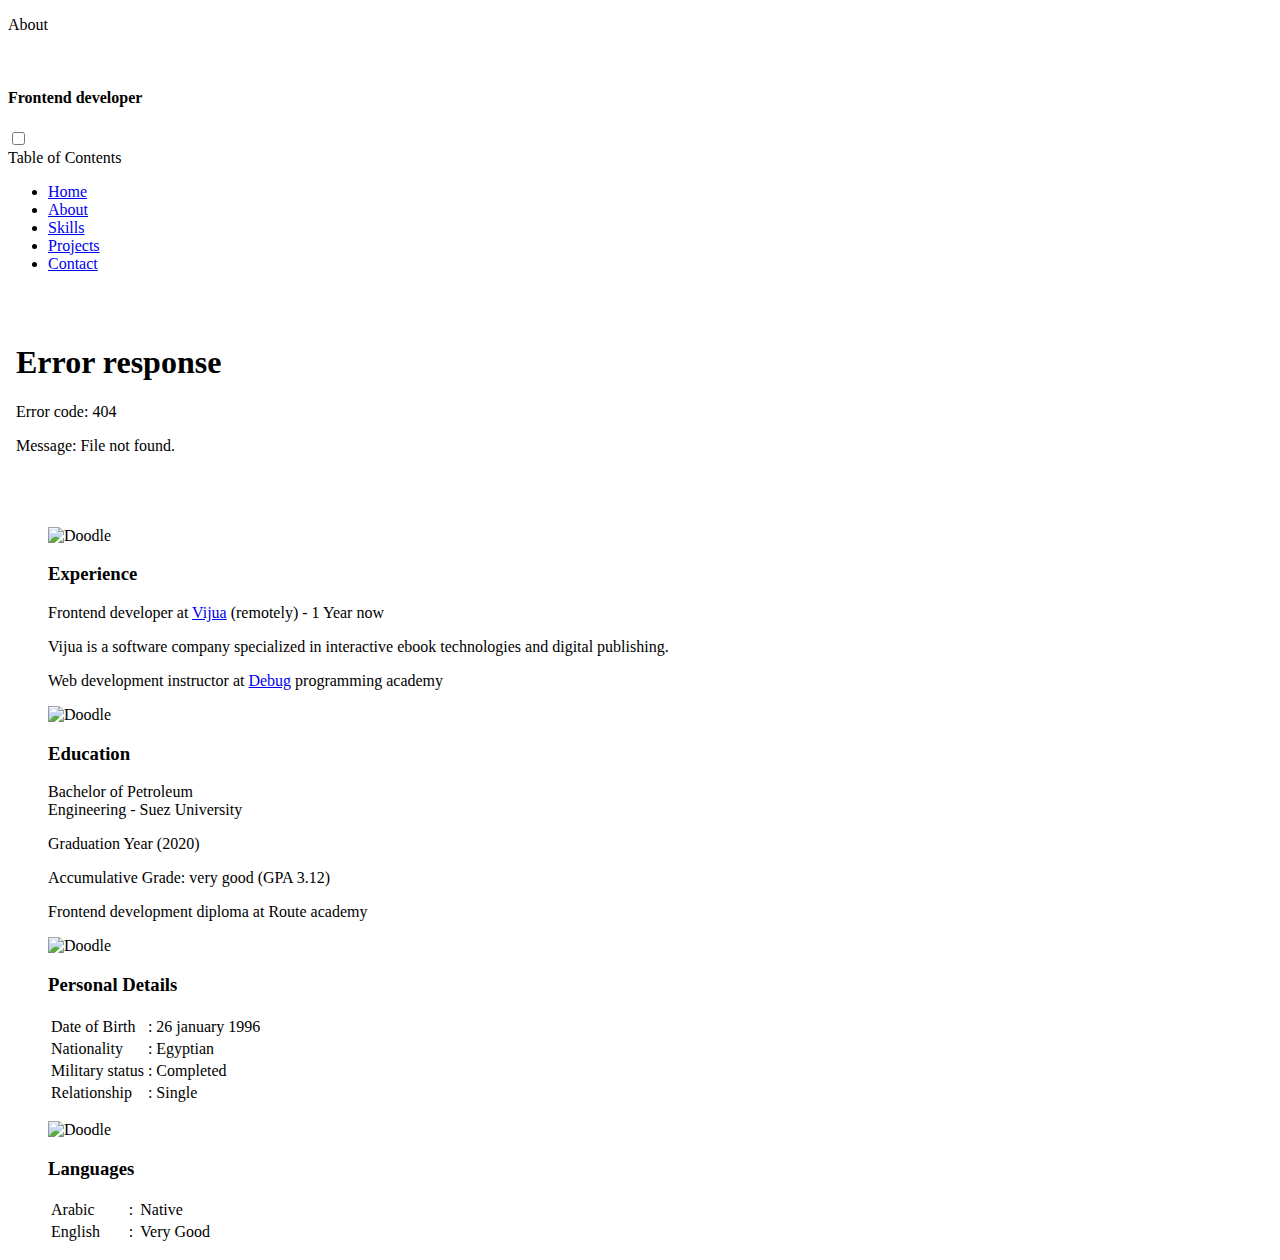
==== about.html @ 5c9eaf1d "Update about.html" ====
<!DOCTYPE html>
<html lang="en">

<head>
    <meta charset="UTF-8" />
    <meta name="viewport" content="width=device-width, initial-scale=1.0" />
    <title>Portfolio</title>
    <link rel="icon" href="assets/developer.png" />
    <!-- ^font awesome library -->
    <link rel="stylesheet" href="css/all.min.css" />
    <!-- ^bootstrap css file -->
    <link rel="stylesheet" href="css/bootstrap.min.css" />
    <!-- ^animation library -->
    <link rel="stylesheet" href="css/aos.css" />
    <!-- ^main css file -->
    <link rel="stylesheet" href="css/style.min.css" />
</head>

<body data-page="about">
    <div class="show_dev_img d-none">
        <div class="image">
            <i class="fa-regular fa-rectangle-xmark fa-2xl close_btn"></i>
        </div>
    </div>
    <nav class="lg-width d-flex align-items-baseline justify-content-between py-2 position-fixed top-0 end-0">
        <div class="nav_item ps-3 d-flex align-items-center">
            <div class="me-2 fs-5"><i class="nav_btn fa-solid fa-bars"></i></div>
            <p class="nav_title mb-0 fs-5">About</p>
        </div>
        <div class="social_icons d-flex pe-4">
            <a href="https://www.facebook.com/abdullah.r.7" target="_blank" title="facebook"><i
                    class="fa-brands fa-facebook fs-4 ps-2"></i></a>
            <a href="https://www.linkedin.com/in/abdalla-ramadan-4433691a9" target="_blank" title="linkedin"><i
                    class="fa-brands fa-linkedin fs-4 ps-2"></i></a>
            <a href="https://github.com/AbdallahDonkol" target="_blank" title="github"><i
                    class="fa-brands fa-github fs-4 ps-2"></i></a>
            <a href="mailto:abdullahramadan123@gmail.com" target="_blank" title="gmail"><i
                    class="fa-solid fa-envelope fs-4 ps-2"></i></a>
            <a href="https://www.instagram.com/abdallaa_ramadan/" target="_blank" title="instagram"><i
                    class="fa-brands fa-square-instagram fs-4 ps-2"></i></a>
        </div>
    </nav>
    <main class="mainPage">
        <aside>
            <div class="top my-2 d-flex">
                <div class="dev_image">
                    <img src="assets/portfolio_img.avif" alt="">
                </div>
                <div class="text ps-3">
                    <h4 class="top_title">Frontend developer</h4>
                    <label class="switch">
                        <input type="checkbox" id="mode">
                        <span class="slider"></span>
                    </label>
                </div>
            </div>
            <div class="tableContent mt-5 mb-3">
                <i class="fa-solid fa-list-ul"></i>
                Table of Contents
            </div>
            <ul class="links">
                <li><a href="index.html">Home</a></li>
                <li><a href="about.html" class="active">About</a></li>
                <li><a href="skills.html">Skills</a></li>
                <li><a href="projects.html">Projects</a></li>
                <li><a href="contact.html">Contact</a></li>
            </ul>
            <div class="QR_code">
                <img src="assets/QR_code.avif" alt="">
            </div>
        </aside>
        <section id="about" class="right_content flip_page lg-width position-relative pt-5">
            <div class="loading align-items-baseline">
                <div class="loader"></div>
            </div>
            <p class="iframep position-relative"><iframe frameborder="0" src="iframe1.html" width="100%" scrolling="no"></iframe>
                <a href="#styles" class=" position-absolute" style="top: 80%;left: 50%;"><i
                    class="fa-solid fa-angles-down text-danger fa-beat fs-1"></i></a>
            </p>
            <div class="right_content_bg position-relative"><img src="assets/drawing.avif" alt="">
                <a href="#styles" class=" position-absolute" style="top: 80%;left: 50%;"><i
                    class="fa-solid fa-angles-down text-body fa-beat fs-1"></i></a>
            </div>
            <div class="styles_section scroll_top" id="styles">
                <figure class="about_img1"><img alt="Doodle" src="assets/Doodle.avif" />
                    <figcaption data-aos="fade-right" class="show_on_scroll doodle">
                        <h3>Experience</h3>
                        <p class="mb-1">Frontend developer at <a href="https://www.vijua.com/" target="_blank" class="vijua fw-bold">Vijua</a> (remotely) - 1 Year now</p>
                        <p>Vijua is a software company specialized in interactive ebook technologies and
                            digital publishing.</p>
                        <p>Web development instructor at <a href="https://www.facebook.com/profile.php?id=61552183166316&mibextid=ZbWKwL" target="_blank" class="vijua fw-bold">Debug</a> programming academy</p>
                    </figcaption>
                </figure>
            </div>
            <div class="grid_conatiner">
                <div class="styles_section grid_leftSide scroll_top" id="styles">
                    <figure class="about_img1"><img alt="Doodle" src="assets/Pop.avif" />
                        <figcaption data-aos="fade-right" class="show_on_scroll">
                            <h3>Education</h3>
                            <p class="mb-1">Bachelor of Petroleum <br>Engineering - Suez University</p>
                            <p class="mb-1">Graduation Year (2020)</p>
                            <p class="mb-1 border-bottom pb-1">Accumulative Grade: very good (GPA 3.12)</p>
                            <p>Frontend development diploma at Route academy</p>
                        </figcaption>
                    </figure>
                </div>
                <div class="grid_rightSide">
                    <div class="styles_section scroll_top" id="styles">
                        <figure class="about_img1"><img alt="Doodle" src="assets/doodle2.avif" />
                            <figcaption data-aos="fade-right" class="show_on_scroll">
                                <h3>Personal Details</h3>
                                <table class="position-relative text-white">
                                    <tbody>
                                        <tr>
                                            <td>Date of Birth</td>
                                            <td class="ps-2 pe-3">:</td>
                                            <td>26 january 1996</td>
                                        </tr>
                                        <tr>
                                            <td>Nationality</td>
                                            <td class="ps-2 pe-3">:</td>
                                            <td>Egyptian</td>
                                        </tr>
                                        <tr>
                                            <td>Military status</td>
                                            <td class="ps-2 pe-3">:</td>
                                            <td>Completed</td>
                                        </tr>
                                        <tr>
                                            <td>Relationship</td>
                                            <td class="ps-2 pe-3">:</td>
                                            <td>Single</td>
                                        </tr>
                                    </tbody>
                                </table>
                            </figcaption>
                        </figure>
                    </div>
                    <div class="styles_section scroll_top" id="styles">
                        <figure class="about_img1"><img alt="Doodle" src="assets/astronaut.gif" />
                            <figcaption data-aos="fade-right" class="show_on_scroll">
                                <h3>Languages</h3>
                                <table class="position-relative text-white" style="width: 200px;">
                                    <tbody>
                                        <tr>
                                            <td>Arabic</td>
                                            <td class="ps-2 pe-3">:</td>
                                            <td>Native</td>
                                        </tr>
                                        <tr>
                                            <td>English</td>
                                            <td class="ps-2 pe-3">:</td>
                                            <td>Very Good</td>
                                        </tr>
                                    </tbody>
                                </table>
                            </figcaption>
                        </figure>
                    </div>
                </div>
            </div>
        </section>
    </main>
    <!-- ^bootstrap js file -->
    <script src="js/bootstrap.bundle.min.js"></script>
    <!-- ^ animation library -->
    <script src="js/aos.js"></script>
    <!-- ^jquery library -->
    <script src="js/jquery-3.6.0.min.js"></script>
    <!-- ^main js file -->
    <script src="js/logic.js" defer></script>
</body>

</html>
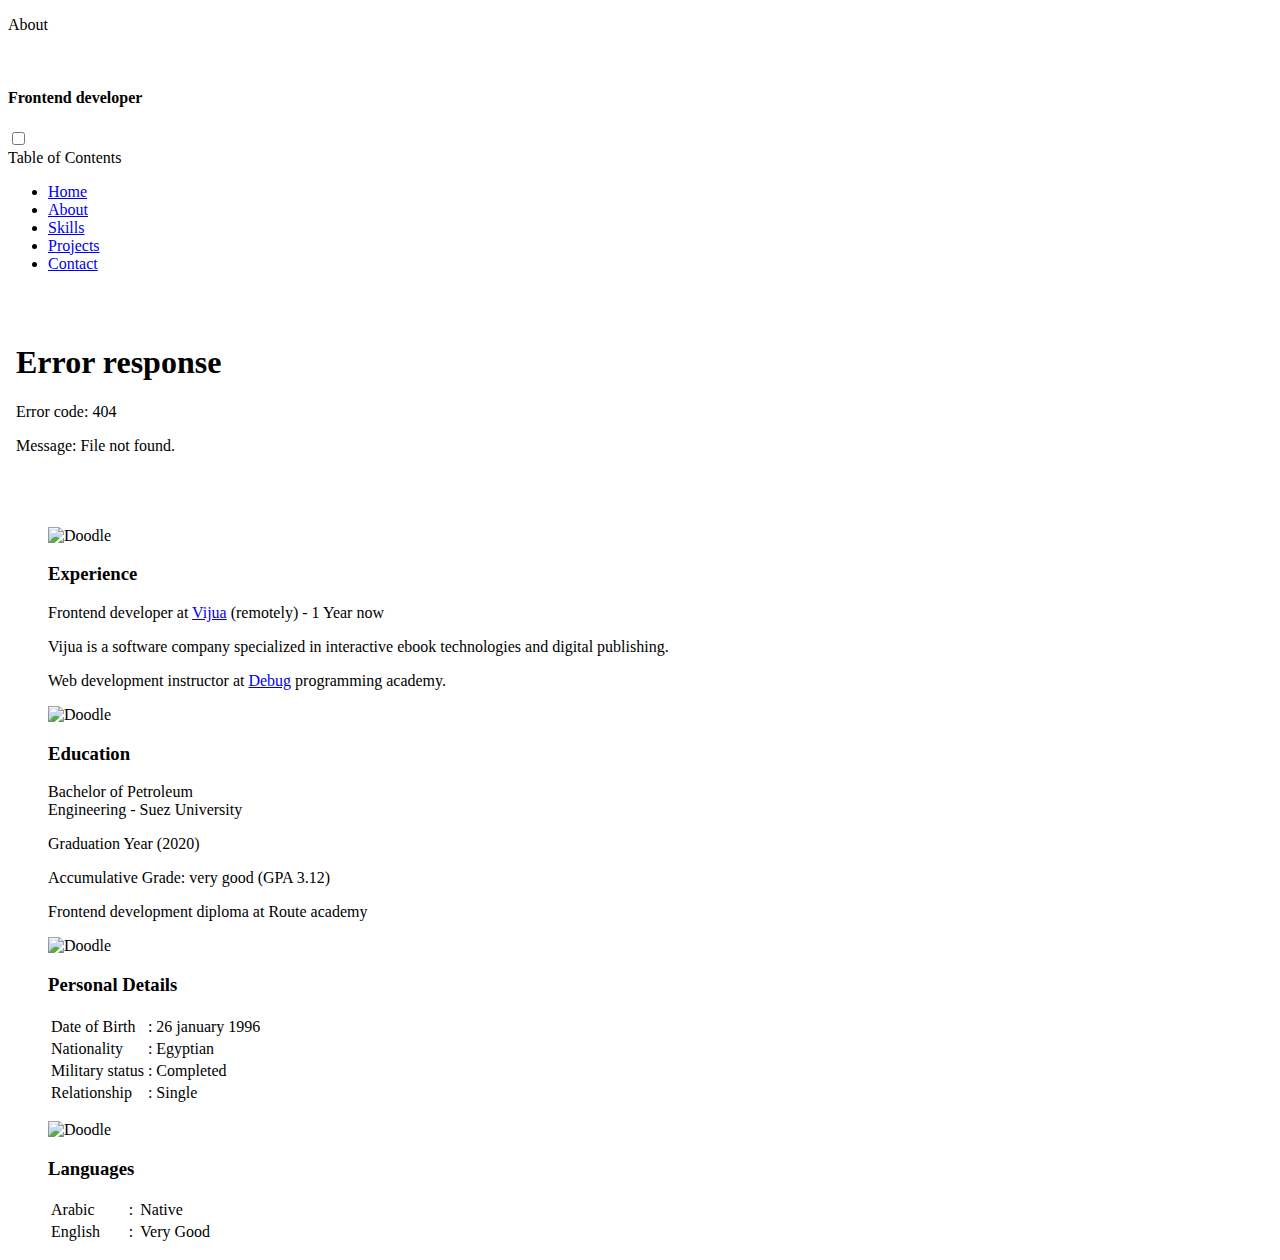
==== commit 74322ed1: "Update about.html" ====
--- a/about.html
+++ b/about.html
@@ -88,7 +88,7 @@
                         <p class="mb-1">Frontend developer at <a href="https://www.vijua.com/" target="_blank" class="vijua fw-bold">Vijua</a> (remotely) - 1 Year now</p>
                         <p>Vijua is a software company specialized in interactive ebook technologies and
                             digital publishing.</p>
-                        <p>Web development instructor at <a href="https://www.facebook.com/profile.php?id=61552183166316&mibextid=ZbWKwL" target="_blank" class="vijua fw-bold">Debug</a> programming academy</p>
+                        <p>Web development instructor at <a href="https://www.facebook.com/profile.php?id=61552183166316&mibextid=ZbWKwL" target="_blank" class="vijua fw-bold">Debug</a> programming academy.</p>
                     </figcaption>
                 </figure>
             </div>
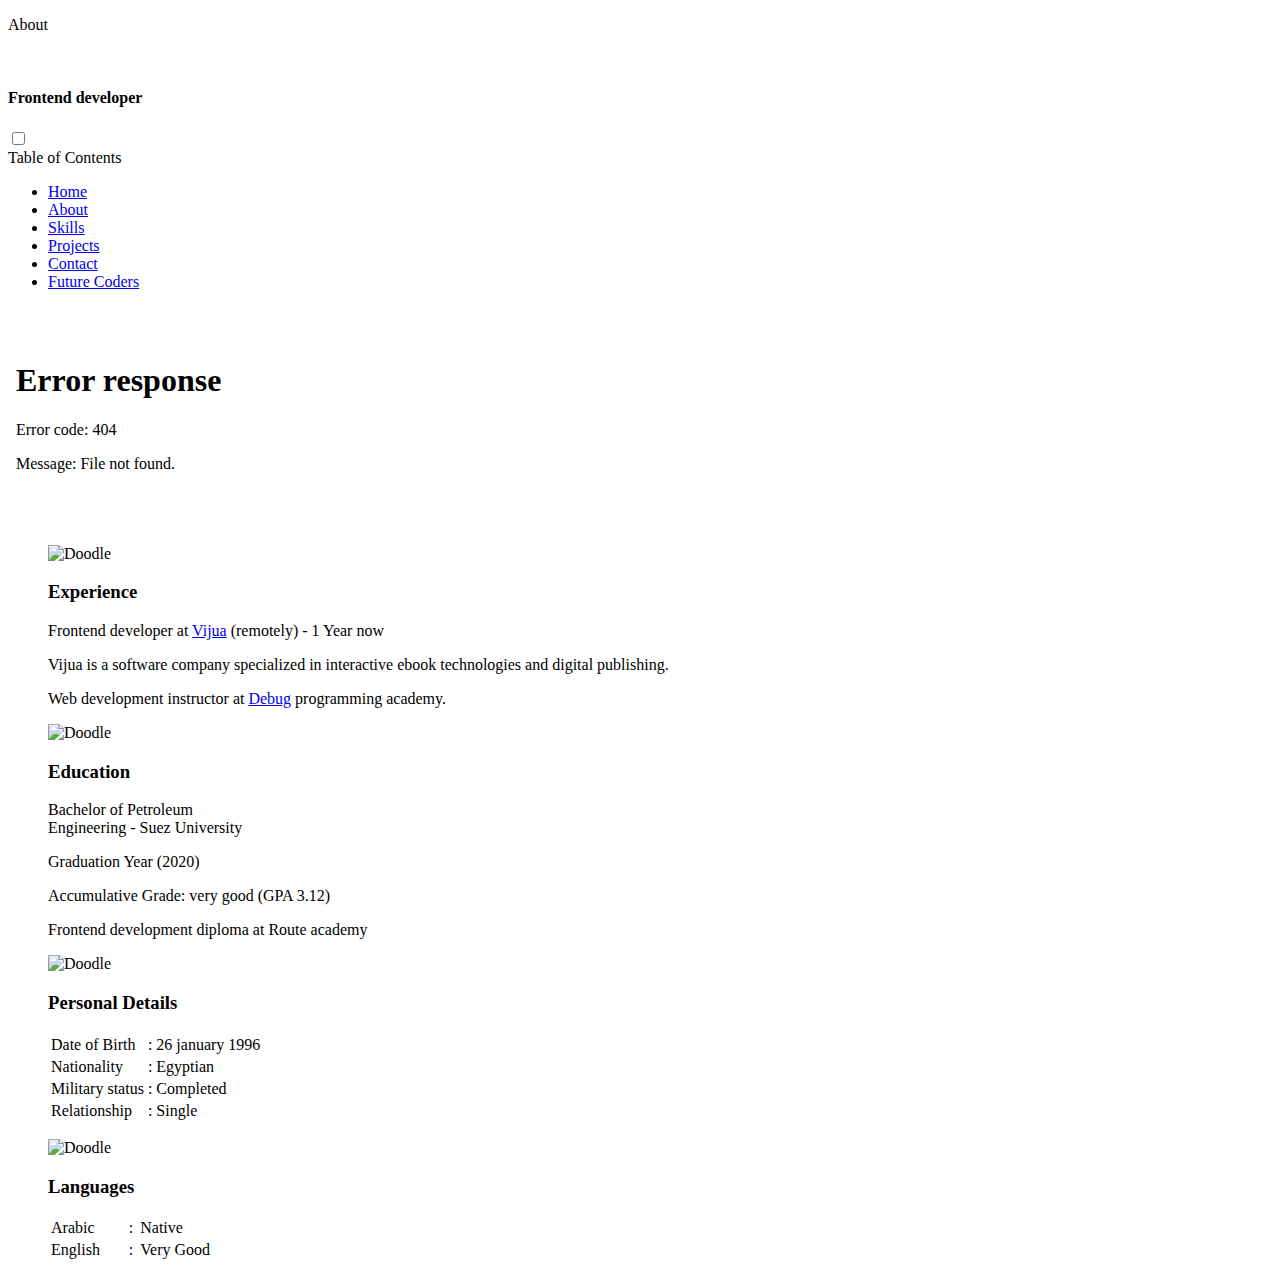
==== commit e26e0f44: "Update about.html" ====
--- a/about.html
+++ b/about.html
@@ -64,6 +64,7 @@
                 <li><a href="skills.html">Skills</a></li>
                 <li><a href="projects.html">Projects</a></li>
                 <li><a href="contact.html">Contact</a></li>
+                <li><a href="futureCoders.html">Future Coders</a></li>
             </ul>
             <div class="QR_code">
                 <img src="assets/QR_code.avif" alt="">
